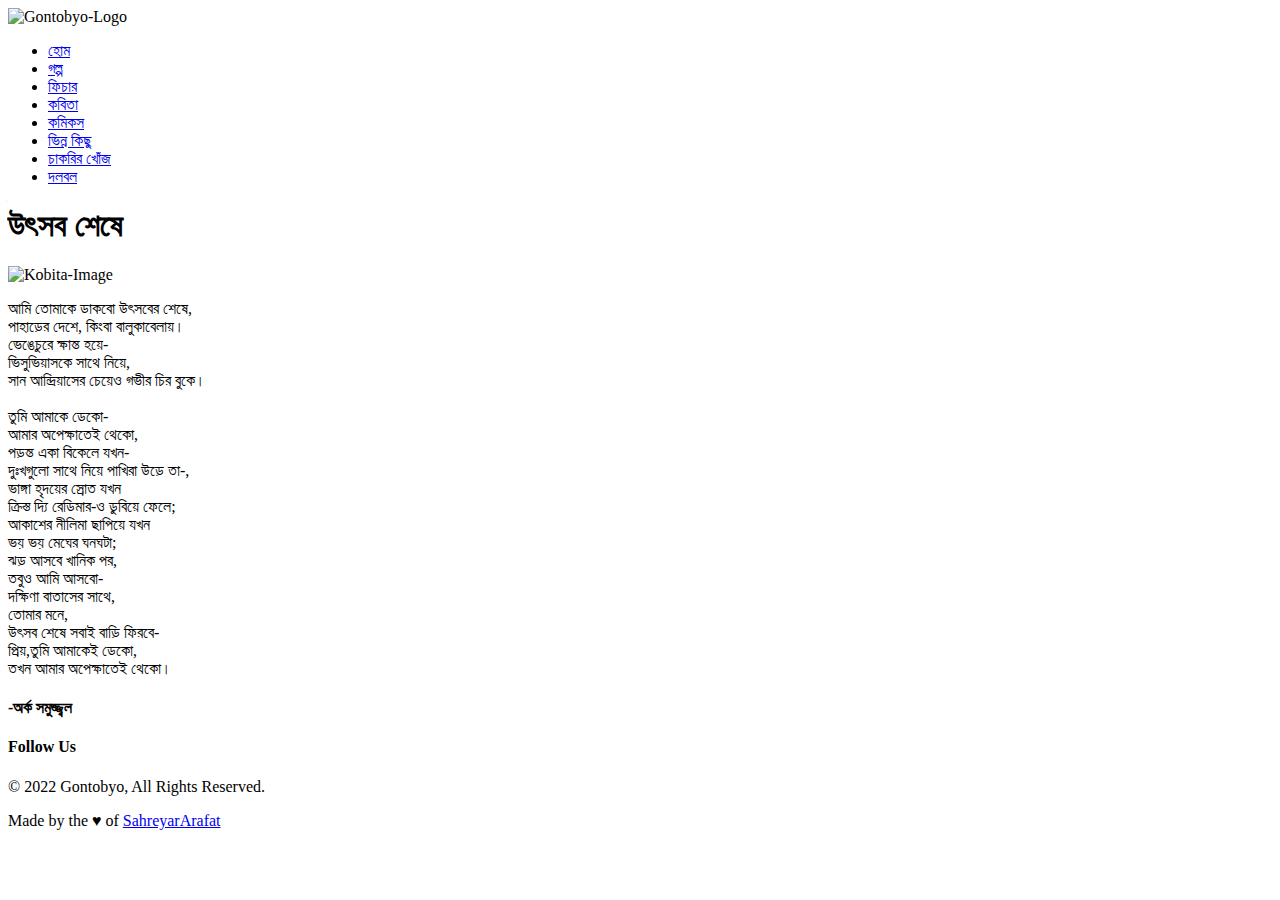
==== kobita.html @ 4b9de49c "first update" ====
<html lang="en">

<head>
    <meta charset="UTF-8">
    <meta http-equiv="X-UA-Compatible" content="IE=edge">
    <meta name="viewport" content="width=device-width, initial-scale=1.0">
    <!-- Font Awesome Icon cdn link is given below. -->
    <script src="https://kit.fontawesome.com/8b9110ef0c.js" crossorigin="anonymous"></script>
    <!-- Google Font cdn link is given below. -->
    <link rel="preconnect" href="https://fonts.googleapis.com">
    <link rel="preconnect" href="https://fonts.gstatic.com" crossorigin>
    <link href="https://fonts.googleapis.com/css2?family=Inter&display=swap" rel="stylesheet">
    <!-- Eexternal CSS link is given below. -->
    <link rel="stylesheet" href="./Css/style.css">
    <link rel="stylesheet" href="./Css/golpo-feature-kobita.css">
    <link rel="shortcut icon" type="x-icon" href="./Image/gontobyo-logo-200h.png">
    <title>Kobita-Gontobyo</title>
</head>

<body>
    <header>
        <nav>
            <div class="logo "><img src="./Image/gontobyo-logo-200h.png" alt="Gontobyo-Logo"></div>
            <ul class="mobile_nav">
                <li><a href="index.html" class=" nav-btn nav-btn-1 "> হোম </a></li>
                <li><a href="golpo.html" class=" nav-btn nav-btn-2"> গল্প </a></li>
                <li><a href="feature.html" class=" nav-btn nav-btn-3"> ফিচার </a></li>
                <li><a href="kobita.html" class=" nav-btn nav-btn-4"> কবিতা </a></li>
                <li><a href="comics.html" class=" nav-btn nav-btn-5"> কমিকস </a></li>
                <li><a href="different.html" class=" nav-btn nav-btn-6"> ভিন্ন কিছু </a></li>
                <li><a href="job.html" class=" nav-btn nav-btn-7"> চাকরির খোঁজ </a></li>
                <li><a href="crush.html" class=" nav-btn nav-btn-8"> দলবল </a></li>
            </ul>
        </nav>
        <div class="small_device_nav">
            <div class="line_1"></div>
            <div class="line_2"></div>
            <div class="line_3"></div>
        </div>
        <i class="fa-solid fa-xmark"></i>
    </header>
    <div class="close">
        <div class="close_icon"></div>
    </div>
    <!-- <div class="social-icons-container">
        <div class="twitter icon"><i class="fa-brands fa-twitter"></i></div>
        <div class="instagram icon"><i class="fa-brands fa-instagram"></i></div>
        <div class="facebook icon"><i class="fa-brands fa-facebook-f"></i></div>
    </div> -->

    <!-- Header is finished ! -->

    <section>
        <h1>উৎসব শেষে</h1>
        <div class="content">
            <div class="image_container"><img src="./Image/kobita.jpg" alt="Kobita-Image"></div>
        </div>
        <div class="text_container">
            <p>
                আমি তোমাকে ডাকবো উৎসবের শেষে,
                <br /> পাহাড়ের দেশে, কিংবা বালুকাবেলায়।
                <br /> ভেঙেচুরে ক্ষান্ত হয়ে-
                <br /> ভিসুভিয়াসকে সাথে নিয়ে,
                <br /> সান আন্দ্রিয়াসের চেয়েও গভীর চির বুকে।
                <br />
                <br /> তুমি আমাকে ডেকো-
                <br /> আমার অপেক্ষাতেই থেকো,
                <br /> পড়ন্ত একা বিকেলে যখন-
                <br /> দুঃখগুলো সাথে নিয়ে পাখিরা উড়ে তা-,
                <br /> ভাঙ্গা হৃদয়ের স্রোত যখন
                <br /> ক্রিস্ত দ্যি রেডিমার-ও ডুবিয়ে ফেলে;
                <br /> আকাশের নীলিমা ছাপিয়ে যখন
                <br /> ভয় ভয় মেঘের ঘনঘটা;
                <br /> ঝড় আসবে খানিক পর,
                <br /> তবুও আমি আসবো-
                <br /> দক্ষিণা বাতাসের সাথে,
                <br /> তোমার মনে,
                <br /> উৎসব শেষে সবাই বাড়ি ফিরবে-
                <br /> প্রিয়,তুমি আমাকেই ডেকো,
                <br /> তখন আমার অপেক্ষাতেই থেকো।
                <h4> -অর্ক সমুজ্জ্বল </h4>

            </p>
        </div>
    </section>

    <!-- Content Section is finished !  -->


    <footer>
        <a href="#">
            <div class="top-arrow-icon">
                <i class="fa-solid fa-chevron-up"></i>
            </div>
        </a>
        <h4>Follow Us</h4>
        <div class="social-icons-container">
            <a href="#">
                <div class="twitter icon"> <i class="fa-brands fa-twitter"></i> </div>
            </a>
            <a href="#">
                <div class="instagram icon"><i class="fa-brands fa-instagram"></i> </div>
            </a>
            <a href="#">
                <div class="facebook icon"> <i class="fa-brands fa-facebook-f"></i></div>
            </a>
        </div>
        <p>© 2022 <span>Gontobyo</span>, All Rights Reserved.</p>
        <p>Made by the <span class="heart">&#x2665;</span> of <a href="#">SahreyarArafat</a></p>
    </footer>

    <!-- Footer Section is finished ! -->


    <script src="./Js/main.js"></script>
</body>

</html>
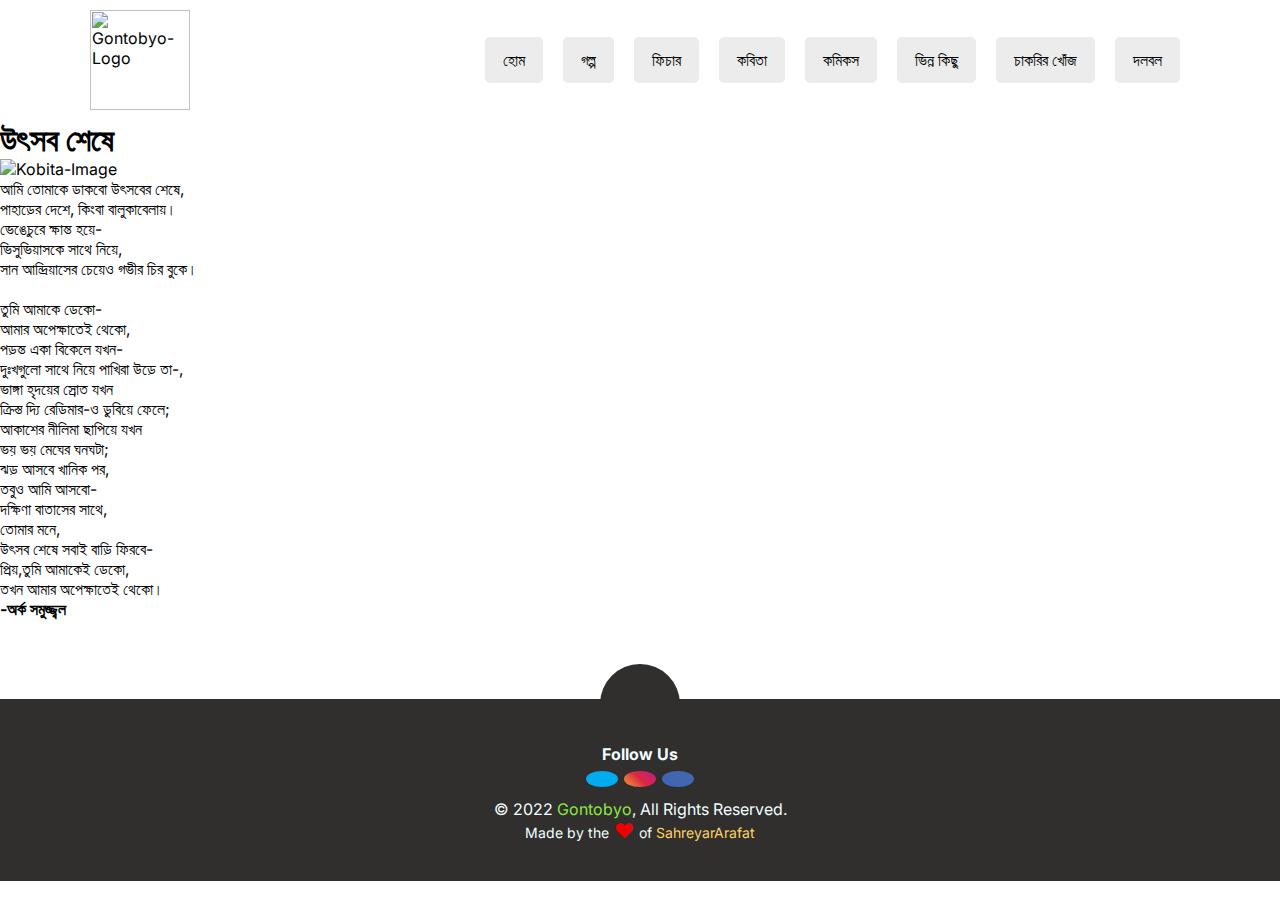
==== commit c400b656: "..." ====
--- a/kobita.html
+++ b/kobita.html
@@ -22,14 +22,30 @@
         <nav>
             <div class="logo "><img src="./Image/gontobyo-logo-200h.png" alt="Gontobyo-Logo"></div>
             <ul class="mobile_nav">
-                <li><a href="index.html" class=" nav-btn nav-btn-1 "> হোম </a></li>
-                <li><a href="golpo.html" class=" nav-btn nav-btn-2"> গল্প </a></li>
-                <li><a href="feature.html" class=" nav-btn nav-btn-3"> ফিচার </a></li>
-                <li><a href="kobita.html" class=" nav-btn nav-btn-4"> কবিতা </a></li>
-                <li><a href="comics.html" class=" nav-btn nav-btn-5"> কমিকস </a></li>
-                <li><a href="different.html" class=" nav-btn nav-btn-6"> ভিন্ন কিছু </a></li>
-                <li><a href="job.html" class=" nav-btn nav-btn-7"> চাকরির খোঁজ </a></li>
-                <li><a href="crush.html" class=" nav-btn nav-btn-8"> দলবল </a></li>
+                <li>
+                    <a href="index.html" class=" nav-btn "> হোম </a>
+                </li>
+                <li>
+                    <a href="golpo.html" class=" nav-btn "> গল্প </a>
+                </li>
+                <li>
+                    <a href="feature.html" class=" nav-btn "> ফিচার </a>
+                </li>
+                <li>
+                    <a href="kobita.html" class=" nav-btn "> কবিতা </a>
+                </li>
+                <li>
+                    <a href="comics.html" class=" nav-btn "> কমিকস </a>
+                </li>
+                <li>
+                    <a href="different.html" class=" nav-btn "> ভিন্ন কিছু </a>
+                </li>
+                <li>
+                    <a href="job.html" class=" job-btn nav-btn"> চাকরির খোঁজ </a>
+                </li>
+                <li>
+                    <a href="crush.html" class=" nav-btn "> দলবল </a>
+                </li>
             </ul>
         </nav>
         <div class="small_device_nav">
@@ -42,11 +58,6 @@
     <div class="close">
         <div class="close_icon"></div>
     </div>
-    <!-- <div class="social-icons-container">
-        <div class="twitter icon"><i class="fa-brands fa-twitter"></i></div>
-        <div class="instagram icon"><i class="fa-brands fa-instagram"></i></div>
-        <div class="facebook icon"><i class="fa-brands fa-facebook-f"></i></div>
-    </div> -->
 
     <!-- Header is finished ! -->
 
@@ -56,7 +67,7 @@
             <div class="image_container"><img src="./Image/kobita.jpg" alt="Kobita-Image"></div>
         </div>
         <div class="text_container">
-            <p>
+            <p style="text-align: left;">
                 আমি তোমাকে ডাকবো উৎসবের শেষে,
                 <br /> পাহাড়ের দেশে, কিংবা বালুকাবেলায়।
                 <br /> ভেঙেচুরে ক্ষান্ত হয়ে-
@@ -106,7 +117,7 @@
             </a>
         </div>
         <p>© 2022 <span>Gontobyo</span>, All Rights Reserved.</p>
-        <p>Made by the <span class="heart">&#x2665;</span> of <a href="#">SahreyarArafat</a></p>
+        <p>Made by the <span class="heart">&#x2665;</span> of <a href="sahreyararafat.tk">SahreyarArafat</a></p>
     </footer>
 
     <!-- Footer Section is finished ! -->
--- a/Css/style.css
+++ b/Css/style.css
@@ -0,0 +1,1208 @@
+* {
+    margin: 0%;
+    padding: 0%;
+    box-sizing: border-box;
+    scroll-behavior: smooth;
+    font-family: 'Inter', sans-serif;
+}
+
+a {
+    text-decoration: none;
+    color: black;
+}
+
+
+/* .social-icons-container {
+    display: flex;
+    justify-content: center;
+}
+
+.social-icons-container .icon {
+    width: 35px;
+    margin: 0px 10px;
+    padding: 10px 10px;
+    border-radius: 50%;
+    background: rgba(0, 0, 0, 0.075);
+    transition: all .2s ease-in-out;
+    display: flex;
+    align-items: center;
+    justify-content: center;
+}
+
+.social-icons-container .icon i {
+    font-size: 15px;
+}
+
+.social-icons-container .icon:hover {
+    color: azure;
+    transform: scale(1.20);
+}
+
+.social-icons-container .icon:active {
+    transform: scale(1.02);
+}
+
+.social-icons-container .twitter:hover {
+    background: #00acee;
+}
+
+.social-icons-container .instagram:hover {
+    background: linear-gradient(45deg, #f09433 0%, #e6683c 25%, #dc2743 50%, #cc2366 75%, #bc1888 100%);
+}
+
+.social-icons-container .facebook:hover {
+    background: #4267B2;
+}  */
+
+nav {
+    height: auto;
+    width: 1340px;
+    padding: 5px 0px;
+    display: flex;
+    align-items: center;
+    justify-content: space-between;
+    margin: 5px auto;
+}
+
+.logo img {
+    height: 100px;
+    width: 100px;
+}
+
+nav ul {
+    display: flex;
+}
+
+nav ul li {
+    list-style: none;
+    margin: 0px 10px;
+    transition: all .1s ease-in-out;
+}
+
+nav ul li:hover {
+    transform: scale(1.2);
+}
+
+nav ul li:active {
+    transform: scale(1);
+}
+
+nav ul li a {
+    padding: 10px 15px;
+    background: rgba(0, 0, 0, 0.075);
+    color: black;
+    border-radius: 5px;
+    border: 3px solid transparent;
+    transition: all .2s ease-in-out;
+}
+
+.active {
+    background-color: #77bc3f;
+    color: white;
+}
+
+nav ul li a:hover {
+    border: 3px solid #77bc3f;
+}
+
+.small_device_nav {
+    display: flex;
+    flex-direction: column;
+    align-items: center;
+    justify-content: center;
+    display: none;
+    cursor: pointer;
+}
+
+.small_device_nav:hover .line_1,
+.small_device_nav:hover .line_3 {
+    width: 25px;
+}
+
+.small_device_nav:hover .line_2 {
+    width: 35px;
+}
+
+.line_3,
+.line_1 {
+    height: 5px;
+    width: 35px;
+    margin: 5px 0px;
+    border-radius: 50px;
+    background: #000;
+    transition: width .3s ease-in-out;
+}
+
+.line_2 {
+    height: 5px;
+    width: 25px;
+    border-radius: 50px;
+    background: #000;
+    transition: width .3s ease-in-out;
+}
+
+.fa-xmark {
+    font-size: 0px;
+    display: none;
+    z-index: 100;
+}
+
+
+/* ----------Header is finished ! ------------ */
+
+section .first-number {
+    text-align: center;
+    font-size: 30px;
+    margin: 30px;
+    font-weight: bolder;
+}
+
+.content-1,
+.content-2,
+.content-3 {
+    box-shadow: 0px 1px 10px 1px rgba(0, 0, 0, 0.3);
+    width: 1340px;
+    display: flex;
+    margin: 0px auto 40px;
+    transition: all .2s linear;
+    cursor: pointer;
+}
+
+.content-1:hover,
+.content-2:hover,
+.content-3:hover {
+    transform: scale(1.02);
+    box-shadow: 0px 5px 12px 2px rgba(0, 0, 0, 0.4);
+}
+
+.image-content {
+    height: 350px;
+    width: 350px;
+}
+
+.image-content img {
+    height: 350px;
+    width: 350px;
+}
+
+.text-content {
+    padding: 32px;
+    width: 100%;
+    display: flex;
+    flex-direction: column;
+    justify-content: space-between;
+}
+
+.storyTitle-and-postTime {
+    color: #595959;
+    line-height: 1.25;
+    margin-bottom: 15px;
+    display: flex;
+    justify-content: space-between;
+}
+
+.storyTitle-and-postTime h4:first-child {
+    font-weight: 600;
+}
+
+.storyTitle-and-postTime h4:last-child {
+    font-weight: 300;
+}
+
+.text-content h1 {
+    font-size: 2em;
+    margin-bottom: 32px;
+}
+
+.text-content p {
+    width: 90%;
+    color: #595959;
+    font-size: 1.25rem;
+    line-height: 1.50;
+    margin-bottom: 38px;
+}
+
+.text-content .authorProfile-and-readMoreLink {
+    display: flex;
+    align-items: center;
+    justify-content: space-between;
+}
+
+.text-content .authorProfile-and-readMoreLink .author-profile {
+    display: flex;
+    align-items: center;
+}
+
+.author-profile .author-image img {
+    height: 48px;
+    width: 48px;
+}
+
+.authorProfile-and-readMoreLink .author-profile .author-name {
+    margin-left: 8px;
+    font-size: 16;
+}
+
+.content-1:hover .fa-arrow-right {
+    animation: runningLeftArrow .8s infinite ease-out;
+}
+
+.content-2:hover .fa-arrow-right {
+    animation: runningLeftArrow .8s infinite ease-out;
+}
+
+.content-3:hover .fa-arrow-right {
+    animation: runningLeftArrow .8s infinite ease-out;
+}
+
+@keyframes runningLeftArrow {
+    0% {
+        transform: translateX(0px);
+    }
+    50% {
+        transform: translateX(7px);
+    }
+    100% {
+        transform: translateX(0px);
+    }
+}
+
+
+/* ----------------Content Section is finished ! -------------- */
+
+footer {
+    text-align: center;
+    background: rgb(49, 46, 46);
+    color: azure;
+    padding: 40px;
+    margin-top: 80px;
+}
+
+.top-arrow-icon {
+    width: 80px;
+    height: 80px;
+    border-radius: 50%;
+    margin: -75px auto 0;
+    background: rgb(49, 46, 46);
+    display: flex;
+    align-items: center;
+    cursor: pointer;
+    justify-content: center;
+}
+
+.top-arrow-icon i {
+    font-size: 25px;
+    color: rgb(241, 221, 221);
+    animation: runningTopArrow 1.5s infinite linear;
+}
+
+@keyframes runningTopArrow {
+    0% {
+        transform: translateY(5px);
+        opacity: 1;
+    }
+    100% {
+        transform: translateY(-20px);
+        opacity: .1;
+    }
+}
+
+footer h4 {
+    margin-bottom: 7px;
+}
+
+footer .social-icons-container {
+    display: flex;
+    justify-content: center;
+}
+
+footer .social-icons-container .icon {
+    width: 32px;
+    margin: 0px 3px 12px;
+    padding: 8px 8px;
+    border-radius: 50%;
+    background: rgba(0, 0, 0, 0.075);
+    display: flex;
+    align-items: center;
+    justify-content: center;
+    transition: all .2s ease-in-out;
+}
+
+.social-icons-container .icon:hover {
+    color: azure;
+    transform: scale(1.20);
+}
+
+.social-icons-container .icon:active {
+    transform: scale(1.02);
+}
+
+footer .social-icons-container .twitter {
+    background: #00acee;
+    color: azure;
+}
+
+footer .social-icons-container .instagram {
+    color: azure;
+    background: linear-gradient(45deg, #f09433 0%, #e6683c 25%, #dc2743 50%, #cc2366 75%, #bc1888 100%);
+}
+
+footer .social-icons-container .facebook {
+    color: azure;
+    background: #4267B2;
+}
+
+footer .social-icons-container .icon-div i {
+    font-size: 15px;
+}
+
+footer p:first-child {
+    font-size: 16px;
+}
+
+footer p span {
+    color: #8ce742;
+}
+
+footer p:last-child {
+    font-size: 14px;
+}
+
+footer p:last-child a {
+    color: rgb(255, 211, 98);
+}
+
+.heart {
+    width: 22px;
+    height: 22px;
+    display: inline-block;
+    font-size: 20px;
+    color: #e00;
+    animation: beat .25s infinite alternate;
+    transform-origin: center;
+}
+
+@keyframes beat {
+    to {
+        transform: scale(1.4);
+    }
+}
+
+
+/* --------------Footer is finished ! ---------------- */
+
+
+/* Extra large devices (large laptops and desktops, 1200px and up) */
+
+@media (min-width:1200px) and (max-width:1499px) {
+    nav {
+        height: auto;
+        width: 1100px;
+        padding: 5px 0px;
+        display: flex;
+        align-items: center;
+        justify-content: space-between;
+        margin: 5px auto;
+    }
+    .logo img {
+        height: 100px;
+        width: 100px;
+    }
+    nav ul {
+        display: flex;
+    }
+    nav ul li {
+        list-style: none;
+        margin: 0px 10px;
+    }
+    nav ul li a {
+        padding: 10px 15px;
+        background: rgba(0, 0, 0, 0.075);
+        color: black;
+        border-radius: 5px;
+        border: 3px solid transparent;
+        transition: all .2s ease-in-out;
+    }
+    .active {
+        background-color: #77bc3f;
+        color: white;
+    }
+    nav ul li a:hover {
+        border: 3px solid #77bc3f;
+    }
+    /* .social-icons-container {
+        display: none;
+    } */
+    /* ----------Header is finished ! ------------ */
+    .content-1,
+    .content-2,
+    .content-3 {
+        width: 1100px;
+    }
+    .text-content p {
+        width: 100%;
+        font-size: 1.15rem;
+    }
+    /* ----------------Content Section is finished ! -------------- */
+}
+
+
+/* Large devices (laptops/desktops, 992px and up) */
+
+@media (min-width:992px) and (max-width:1199px) {
+    nav {
+        height: auto;
+        width: 900px;
+        padding: 5px 0px;
+        display: flex;
+        align-items: center;
+        justify-content: space-between;
+        margin: 5px auto;
+    }
+    .logo img {
+        height: 100px;
+        width: 100px;
+    }
+    nav ul {
+        display: flex;
+    }
+    nav ul li {
+        margin: 0px 8px;
+    }
+    nav ul li a {
+        padding: 8px 10px;
+        background: rgba(0, 0, 0, 0.075);
+        color: black;
+        border-radius: 5px;
+        border: 3px solid transparent;
+        transition: all .2s ease-in-out;
+    }
+    .social-icons-container {
+        display: none;
+    }
+    /* ----------Header is finished ! ------------ */
+    .content-1,
+    .content-2,
+    .content-3 {
+        box-shadow: 0px 1px 10px 1px rgba(0, 0, 0, 0.3);
+        width: 900px;
+        margin: 0px auto 35px;
+    }
+    .text-content {
+        padding: 30px;
+        width: 100%;
+    }
+    .text-content h1 {
+        font-size: 1.80em;
+        margin-bottom: 20px;
+    }
+    .text-content p {
+        width: 100%;
+        font-size: 1.20rem;
+        line-height: 1.45;
+        margin-bottom: 10px;
+        text-align: justify;
+    }
+    /* ----------------Content Section is finished ! -------------- */
+}
+
+
+/* Medium devices (landscape tablets, 600px and up) */
+
+@media (min-width:600px) and (max-width:991px) {
+    header {
+        height: auto;
+        display: flex;
+        align-items: center;
+        background: rgba(211, 211, 211, 0.219);
+        border: 5px solid transparent;
+    }
+    nav {
+        height: 130px;
+        width: 100%;
+        padding: 10px 0px;
+        margin: auto;
+        display: flex;
+        align-items: flex-start;
+        justify-content: left;
+    }
+    .logo {
+        margin: 5px 50px 0px;
+    }
+    nav ul {
+        display: none;
+        flex-direction: column;
+        height: 100vh;
+        width: 100%;
+        padding: 10px 0px;
+        background: #2b3802;
+        position: relative;
+        z-index: 10;
+        top: 125px;
+        left: 33px;
+    }
+    nav ul li {
+        width: 50%;
+        background: white;
+        border-radius: 10px;
+        height: fit-content;
+        list-style: none;
+        margin: 0px auto 5px;
+        padding: 10px 0px;
+        text-align: center;
+        overflow: hidden;
+    }
+    nav ul li:hover {
+        background-color: #77bc3f;
+    }
+    nav ul li a {
+        padding: 100% 20px;
+        text-align: center;
+        background: transparent;
+        color: black;
+        border-radius: 5px;
+        border: 3px solid transparent;
+        transition: all .2s ease-in-out;
+    }
+    .active {
+        background-color: #77bc3f;
+        color: white;
+    }
+    nav ul li a:hover {
+        border: 3px solid transparent;
+        color: white;
+    }
+    .small_device_nav {
+        display: flex;
+        flex-direction: column;
+        align-items: center;
+        justify-content: center;
+        margin-right: 50px;
+    }
+    .small_device_nav:hover .line_1,
+    .small_device_nav:hover .line_3 {
+        width: 25px;
+    }
+    .small_device_nav:hover .line_2 {
+        width: 35px;
+    }
+    .line_3,
+    .line_1 {
+        height: 5px;
+        width: 35px;
+        margin: 5px 0px;
+        border-radius: 50px;
+        background: #000;
+        transition: width .3s ease-in-out .2s;
+    }
+    .line_2 {
+        height: 5px;
+        width: 25px;
+        border-radius: 50px;
+        background: #000;
+        transition: width .3s ease-in-out .2s;
+    }
+    .fa-xmark {
+        font-size: 45px;
+        color: red;
+        display: none;
+        position: relative;
+        left: -80px;
+        cursor: pointer;
+        transition: all .1s ease-in-out .1s;
+    }
+    .close {
+        background: rgba(0, 0, 0, 0.692);
+        height: 100vh;
+        width: 100%;
+        position: absolute;
+        z-index: 9;
+        display: none;
+    }
+    /* -------------Header is finished ! -------------- */
+    .content-1,
+    .content-2,
+    .content-3 {
+        /* border: 2px solid black; */
+        width: calc(100% - 100px);
+        display: flex;
+        flex-direction: column;
+        margin: 0px auto 40px;
+        transition: all .2s linear;
+        cursor: pointer;
+    }
+    .image-content {
+        height: 400px;
+        width: 100%;
+    }
+    .image-content img {
+        height: 100%;
+        width: 100%;
+    }
+    .text-content p {
+        width: 95%;
+        color: #595959;
+        font-size: 1.25rem;
+        line-height: 1.50;
+        margin-bottom: 38px;
+        text-align: justify;
+    }
+    /* ----------------Content Section is finished ! -------------- */
+}
+
+
+/* Small devices (portrait tablets and large phones, 500px and up) */
+
+@media (min-width:500px) and (max-width:599px) {
+    header {
+        height: auto;
+        display: flex;
+        align-items: center;
+        background: rgba(211, 211, 211, 0.219);
+        border: 5px solid transparent;
+    }
+    nav {
+        height: 130px;
+        width: 100%;
+        padding: 10px 0px;
+        margin: auto;
+        display: flex;
+        align-items: flex-start;
+        justify-content: left;
+    }
+    .logo {
+        margin: 5px 50px 0px;
+    }
+    nav ul {
+        display: none;
+        flex-direction: column;
+        height: 100vh;
+        width: 100%;
+        padding: 10px 0px;
+        background: #2b3802;
+        position: relative;
+        z-index: 10;
+        top: 125px;
+        left: 33px;
+    }
+    nav ul li {
+        width: 50%;
+        background: white;
+        border-radius: 10px;
+        height: fit-content;
+        list-style: none;
+        margin: 0px auto 5px;
+        padding: 10px 0px;
+        text-align: center;
+        overflow: hidden;
+    }
+    nav ul li:hover {
+        background-color: #77bc3f;
+    }
+    nav ul li a {
+        padding: 100% 10px;
+        text-align: center;
+        background: transparent;
+        color: black;
+        border-radius: 5px;
+        border: 3px solid transparent;
+        transition: all .2s ease-in-out;
+    }
+    .active {
+        background-color: #77bc3f;
+        color: white;
+    }
+    nav ul li a:hover {
+        border: 3px solid transparent;
+        color: white;
+    }
+    .small_device_nav {
+        display: flex;
+        flex-direction: column;
+        align-items: center;
+        justify-content: center;
+        margin-right: 50px;
+        /* display: none; */
+    }
+    .small_device_nav:hover .line_1,
+    .small_device_nav:hover .line_3 {
+        width: 25px;
+    }
+    .small_device_nav:hover .line_2 {
+        width: 35px;
+    }
+    .line_3,
+    .line_1 {
+        height: 5px;
+        width: 35px;
+        margin: 5px 0px;
+        border-radius: 50px;
+        background: #000;
+        transition: width .3s ease-in-out .2s;
+    }
+    .line_2 {
+        height: 5px;
+        width: 25px;
+        border-radius: 50px;
+        background: #000;
+        transition: width .3s ease-in-out .2s;
+    }
+    .fa-xmark {
+        font-size: 45px;
+        color: red;
+        display: none;
+        position: relative;
+        left: -80px;
+        cursor: pointer;
+        transition: all .1s ease-in-out .1s;
+    }
+    .close {
+        background: rgba(0, 0, 0, 0.692);
+        height: 100vh;
+        width: 100%;
+        position: absolute;
+        z-index: 9;
+        display: none;
+    }
+    /* -------------Header is finished ! -------------- */
+    .content-1,
+    .content-2,
+    .content-3 {
+        /* border: 2px solid black; */
+        width: calc(100% - 100px);
+        display: flex;
+        flex-direction: column;
+        margin: 0px auto 40px;
+        transition: all .2s linear;
+        cursor: pointer;
+    }
+    .image-content {
+        height: 400px;
+        width: 100%;
+    }
+    .image-content img {
+        height: 100%;
+        width: 100%;
+    }
+    .text-content {
+        padding: 32px;
+        width: 100%;
+        display: flex;
+        flex-direction: column;
+        justify-content: space-between;
+    }
+    .storyTitle-and-postTime {
+        color: #595959;
+        line-height: 1.10;
+        margin-bottom: 15px;
+        display: flex;
+        justify-content: space-between;
+    }
+    .storyTitle-and-postTime h4:first-child {
+        font-weight: 600;
+    }
+    .storyTitle-and-postTime h4:last-child {
+        font-weight: 300;
+    }
+    .text-content h1 {
+        font-size: 1.75em;
+        margin-bottom: 32px;
+    }
+    .text-content p {
+        width: 98%;
+        color: #595959;
+        font-size: 1.10rem;
+        line-height: 1.50;
+        margin-bottom: 38px;
+    }
+    .authorProfile-and-readMoreLink .author-profile .author-name {
+        margin-left: 8px;
+        font-size: 14;
+    }
+    .read-more-link {
+        font-size: 15px;
+        padding: 5px 7px;
+        border-radius: 5px;
+        background: rgba(211, 211, 211, 0.219);
+    }
+    /* ----------------Content Section is finished ! -------------- */
+}
+
+
+/* Extra small devices (phones, 361px and up) */
+
+@media (min-width:361px) and (max-width:499px) {
+    header {
+        height: auto;
+        display: flex;
+        align-items: center;
+        background: rgba(211, 211, 211, 0.219);
+        border: 5px solid transparent;
+    }
+    nav {
+        height: 130px;
+        width: 100%;
+        padding: 10px 0px;
+        margin: auto;
+        display: flex;
+        align-items: flex-start;
+        justify-content: left;
+    }
+    .logo {
+        margin: 5px 20px 0px;
+    }
+    nav ul {
+        display: none;
+        flex-direction: column;
+        height: 100vh;
+        width: 100%;
+        padding: 10px 0px;
+        background: #2b3802;
+        position: relative;
+        z-index: 10;
+        top: 125px;
+        left: 33px;
+    }
+    nav ul li {
+        width: 50%;
+        background: white;
+        border-radius: 10px;
+        height: fit-content;
+        list-style: none;
+        margin: 0px auto 5px;
+        padding: 10px 0px;
+        text-align: center;
+    }
+    nav ul li:hover {
+        background-color: #77bc3f;
+    }
+    nav ul li a {
+        padding: 0px 0px;
+        text-align: center;
+        background: transparent;
+        color: black;
+        border-radius: 5px;
+        border: 3px solid transparent;
+        transition: all .2s ease-in-out;
+    }
+    .active {
+        background-color: #77bc3f;
+        color: white;
+    }
+    nav ul li a:hover {
+        border: 3px solid transparent;
+        color: white;
+    }
+    .small_device_nav {
+        display: flex;
+        flex-direction: column;
+        align-items: center;
+        justify-content: center;
+        margin-right: 30px;
+    }
+    .fa-xmark {
+        font-size: 45px;
+        color: red;
+        display: none;
+        position: relative;
+        left: -50px;
+        cursor: pointer;
+        transition: all .1s ease-in-out .1s;
+    }
+    .close {
+        background: rgba(0, 0, 0, 0.692);
+        height: 100vh;
+        width: 100%;
+        position: absolute;
+        z-index: 9;
+        display: none;
+    }
+    /* -------------Header is finished ! -------------- */
+    .content-1,
+    .content-2,
+    .content-3 {
+        width: calc(100% - 50px);
+        display: flex;
+        flex-direction: column;
+        margin: 0px auto 40px;
+        transition: all .2s linear;
+        cursor: pointer;
+    }
+    .image-content {
+        height: 300px;
+        width: 100%;
+    }
+    .image-content img {
+        height: 100%;
+        width: 100%;
+    }
+    .text-content {
+        padding: 20px;
+        width: 100%;
+        display: flex;
+        flex-direction: column;
+        justify-content: space-between;
+    }
+    .storyTitle-and-postTime {
+        color: #595959;
+        line-height: 1.10;
+        font-size: 14px;
+        margin-bottom: 25px;
+        display: flex;
+        justify-content: space-between;
+    }
+    .storyTitle-and-postTime h4:first-child {
+        font-weight: 600;
+    }
+    .storyTitle-and-postTime h4:last-child {
+        font-weight: 100;
+    }
+    .text-content h1 {
+        font-size: 1.50em;
+        margin-bottom: 15px;
+    }
+    .text-content p {
+        width: 98%;
+        color: #595959;
+        font-size: 1rem;
+        line-height: 1.50;
+        margin-bottom: 20px;
+    }
+    .text-content .authorProfile-and-readMoreLink {
+        display: flex;
+        flex-direction: column;
+        align-items: flex-start;
+    }
+    .text-content .authorProfile-and-readMoreLink .author-profile {
+        display: flex;
+        align-items: center;
+        margin-bottom: 20px;
+    }
+    .author-profile .author-image img {
+        height: 48px;
+        width: 48px;
+    }
+    .authorProfile-and-readMoreLink .author-profile .author-name {
+        margin-left: 8px;
+        font-size: 14;
+    }
+    .read-more-link {
+        font-size: 15px;
+        padding: 5px 7px;
+        border-radius: 5px;
+        background: rgba(211, 211, 211, 0.219);
+        align-self: center;
+    }
+    /* ----------------Content Section is finished ! -------------- */
+    footer {
+        text-align: center;
+        background: rgb(49, 46, 46);
+        color: azure;
+        padding: 40px 15px;
+    }
+}
+
+
+/* Extra extra small devices (phones, 360px and down) */
+
+@media (max-width:360px) {
+    header {
+        height: auto;
+        display: flex;
+        align-items: center;
+        background: rgba(211, 211, 211, 0.219);
+    }
+    nav {
+        height: 114px;
+        width: 100%;
+        padding: 0px 0px;
+        margin: auto;
+        display: flex;
+        align-items: flex-start;
+        justify-content: left;
+    }
+    .logo {
+        width: 120px;
+        height: 100%;
+        display: flex;
+        align-items: center;
+        justify-content: center;
+    }
+    .logo-2 {
+        width: 195px !important;
+    }
+    .logo img {
+        height: 80px;
+        width: 80px;
+    }
+    nav ul {
+        display: none;
+        flex-direction: column;
+        height: 100vh;
+        width: 100%;
+        padding: 10px 0px;
+        background: #2b3802;
+        position: relative;
+        z-index: 10;
+        top: 115px;
+        left: 28px;
+    }
+    nav ul li {
+        width: 50%;
+        background: white;
+        border-radius: 10px;
+        height: fit-content;
+        list-style: none;
+        margin: 0px auto 5px;
+        padding: 10px 0px;
+        text-align: center;
+    }
+    nav ul li:hover {
+        background-color: #77bc3f;
+    }
+    nav ul li a {
+        padding: 0px 0px;
+        text-align: center;
+        background: transparent;
+        color: black;
+        border-radius: 5px;
+        border: 3px solid transparent;
+        transition: all .2s ease-in-out;
+    }
+    .active {
+        background-color: #77bc3f;
+        color: white;
+    }
+    nav ul li a:hover {
+        border: 3px solid transparent;
+        color: white;
+    }
+    .small_device_nav {
+        display: flex;
+        flex-direction: column;
+        align-items: center;
+        justify-content: center;
+        margin-right: 20px;
+    }
+    .small_device_nav:hover .line_1,
+    .small_device_nav:hover .line_3 {
+        width: 25px;
+    }
+    .small_device_nav:hover .line_2 {
+        width: 35px;
+    }
+    .line_3,
+    .line_1 {
+        height: 4px;
+        width: 35px;
+        margin: 5px 0px;
+        border-radius: 50px;
+        background: #000;
+    }
+    .line_2 {
+        height: 4px;
+        width: 25px;
+        border-radius: 50px;
+        background: #000;
+    }
+    .fa-xmark {
+        font-size: 45px;
+        color: red;
+        display: none;
+        position: relative;
+        left: -35px;
+        cursor: pointer;
+        transition: all .1s ease-in-out .1s;
+    }
+    .close {
+        background: rgba(0, 0, 0, 0.692);
+        height: 100vh;
+        width: 100%;
+        position: absolute;
+        z-index: 9;
+        display: none;
+    }
+    /* -------------Header is finished ! -------------- */
+    .content-1,
+    .content-2,
+    .content-3 {
+        width: calc(100% - 30px);
+        display: flex;
+        flex-direction: column;
+        margin: 0px auto 40px;
+        transition: all .2s linear;
+        cursor: pointer;
+    }
+    .image-content {
+        /* border: 2px solid rgba(219, 114, 114, 0.603); */
+        height: 200px;
+        width: 100%;
+    }
+    .image-content img {
+        height: 100%;
+        width: 100%;
+    }
+    .text-content {
+        padding: 15px;
+        width: 100%;
+        display: flex;
+        flex-direction: column;
+        justify-content: space-between;
+    }
+    .storyTitle-and-postTime {
+        color: #595959;
+        font-size: 14px;
+        margin-bottom: 15px;
+        display: flex;
+        justify-content: space-between;
+    }
+    .storyTitle-and-postTime h4:first-child {
+        font-weight: 900;
+    }
+    .storyTitle-and-postTime h4:last-child {
+        font-weight: 100;
+    }
+    .text-content h1 {
+        font-size: 1.30em;
+        margin-bottom: 18px;
+    }
+    .text-content p {
+        width: 98%;
+        color: #595959;
+        font-size: .95rem;
+        line-height: 1.50;
+        margin-bottom: 20px;
+    }
+    .text-content .authorProfile-and-readMoreLink {
+        display: flex;
+        flex-direction: column;
+        align-items: flex-start;
+    }
+    .text-content .authorProfile-and-readMoreLink .author-profile {
+        display: flex;
+        align-items: center;
+        margin-bottom: 20px;
+    }
+    .author-profile .author-image img {
+        height: 48px;
+        width: 48px;
+    }
+    .authorProfile-and-readMoreLink .author-profile .author-name {
+        margin-left: 8px;
+        font-size: 14;
+    }
+    .read-more-link {
+        font-size: 15px;
+        padding: 5px 7px;
+        border-radius: 5px;
+        background: rgba(211, 211, 211, 0.219);
+        align-self: center;
+    }
+    /* ----------------Content Section is finished ! -------------- */
+    footer {
+        text-align: center;
+        background: rgb(49, 46, 46);
+        color: azure;
+        padding: 40px 15px;
+    }
+}